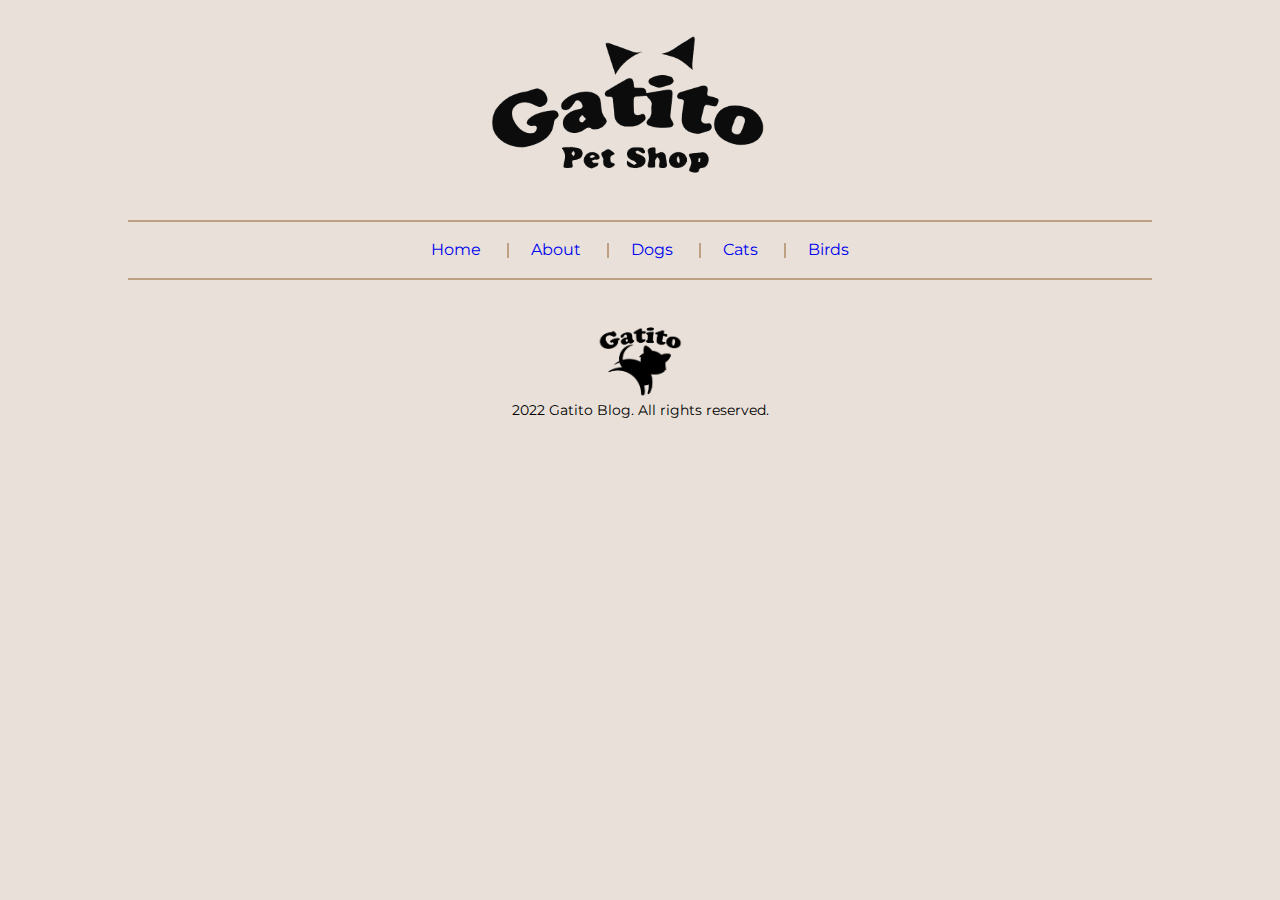
==== about.html @ 413a7c1f "Added About base" ====
<!DOCTYPE html>
<html lang="en">

<head>
  <meta charset="UTF-8">
  <meta http-equiv="X-UA-Compatible" content="IE=edge">
  <meta name="viewport" content="width=device-width, initial-scale=1.0">

  <!-- import Styles -->
  <link rel="stylesheet" href="./css/reset.css">
  <link rel="stylesheet" href="./css/style.css">

  <!-- import Font -->
  <link rel="preconnect" href="https://fonts.googleapis.com">
  <link rel="preconnect" href="https://fonts.gstatic.com" crossorigin>
  <link href="https://fonts.googleapis.com/css2?family=Montserrat:ital,wght@0,400;0,700;1,400;1,700&display=swap"
    rel="stylesheet">

  <title>Gatito Blog | About</title>
</head>

<body>
  <!-- Start Header -->
  <header class="gt-header">
    <figure class="gt-header__logo">
      <img src="./assets/img/logo.png" alt="Logo gatito" class="gt-header__img">
    </figure>
    <nav class="gt-header__menu gt-menu">
      <ul class="gt-menu__list">
        <li class="gt-menu__links"><a href="./index.html" class="gt-menu__link">Home</a></li>
        <li class="gt-menu__links"><a href="./about.html" class="gt-menu__link">About</a></li>
        <li class="gt-menu__links"><a href="./index.html" class="gt-menu__link">Dogs</a></li>
        <li class="gt-menu__links"><a href="./index.html" class="gt-menu__link">Cats</a></li>
        <li class="gt-menu__links"><a href="./index.html" class="gt-menu__link">Birds</a></li>
      </ul>
    </nav>
  </header>
  <!-- End Header -->

  <!-- Start Footer -->
  <footer class="gt-footer">
    <img src="./assets/img/footer-logo.png" alt="Footer logo" class="gt-footer__logo">
    <p class="gt-footer__txt">2022 Gatito Blog. All rights reserved.</p>
  </footer>
  <!-- End Footer -->

</body>

</html>
---- css/style.css ----
body {
  background-color: #e9e1d9;
  color: #000000;
  font-family: "Montserrat", sans-serif;
}

/* ----------------
 ----- HEADER -----
 ------------------ */
.gt-header {
  margin-bottom: 20px;
}
.gt-header__logo {
  text-align: center;
}
.gt-header__img {
  max-width: 350px;
}
.gt-header .gt-menu__list {
  display: flex;
  justify-content: center;
  border-top: 2px solid #bea185;
  border-bottom: 2px solid #bea185;
  margin: 0 auto;
  width: 80%;
  padding: 20px 0;
}
.gt-header .gt-menu__links {
  position: relative;
}
.gt-header .gt-menu__links:not(:last-child)::after {
  content: "";
  position: absolute;
  top: 0;
  bottom: 0;
  right: -3px;
  margin: auto;
  height: 15px;
  width: 2px;
  background-color: #bea185;
}
.gt-header .gt-menu__link {
  padding: 0 25px;
  text-decoration: none;
}
.gt-header .gt-menu__link:hover {
  color: #f10266;
}

/* -------------------
----- END HEADER -----
---------------------- */
/* ----------------
 ----- FOOTER -----
 ------------------ */
.gt-footer {
  text-align: center;
  padding: 20px 0;
  /* Position footer on bottom */
  position: relative;
  bottom: 0;
  left: 50%;
  transform: translateX(-50%);
}
.gt-footer__logo {
  max-width: 100px;
}
.gt-footer__txt {
  margin: auto;
  font-size: 14px;
}

/* --------------------
 ----- END FOOTER -----
 ---------------------- */
/* ---------------------
----- MAIN SECTION -----
------------------------ */
.gt-main {
  display: flex;
  justify-content: center;
  flex-wrap: wrap;
}
.gt-main__content {
  width: 70%;
  padding: 40px 8px;
}
.gt-main__post {
  text-align: center;
  max-width: 800px;
  margin-left: auto;
  margin-right: auto;
}
.gt-main__title {
  text-decoration: none;
  font-size: 22px;
  color: #000000;
  letter-spacing: 1.5;
}
.gt-main__title:hover {
  color: #f10266;
}
.gt-main__subtitle {
  display: flex;
  justify-content: center;
  align-items: center;
  margin-top: 10px;
  margin-bottom: 20px;
}
.gt-main__date {
  margin: 0 10px;
  font-size: 12px;
  font-style: italic;
}
.gt-main__tag {
  font-size: 14px;
  padding: 5px 7px;
  color: #f10266;
  border: 1px solid #f10266;
  margin: 0 10px;
}
.gt-main__details {
  border: 1px solid #bea185;
}
.gt-main__img {
  width: 100%;
}
.gt-main__description {
  padding: 40px 0 25px;
  max-width: 650px;
  margin-left: auto;
  margin-right: auto;
  font-size: 14px;
}
.gt-main__btn {
  text-decoration: none;
  font-size: 16px;
  letter-spacing: 1.5;
  color: #f10266;
  background-color: #6dacff;
  padding: 10px 20px;
  transition: 0.3s;
}
.gt-main__btn:hover {
  color: #6dacff;
  background-color: #f10266;
}
.gt-main__info {
  display: flex;
  justify-content: space-between;
  align-items: center;
  border-top: 1px solid #bea185;
  margin-top: 30px;
}
.gt-main__author {
  width: 50%;
  border-right: 1px solid #bea185;
}
.gt-main__p {
  font-size: 14px;
  margin-top: 10px;
  margin-bottom: 10px;
}
.gt-main__comments {
  width: 50%;
}
.gt-main__a {
  text-decoration: none;
  font-size: 14px;
  margin-top: 10px;
  margin-bottom: 10px;
}
.gt-main__a:hover {
  color: #f10266;
}

/* -------------------------
----- END MAIN SECTION -----
---------------------------- */

/*# sourceMappingURL=style.css.map */
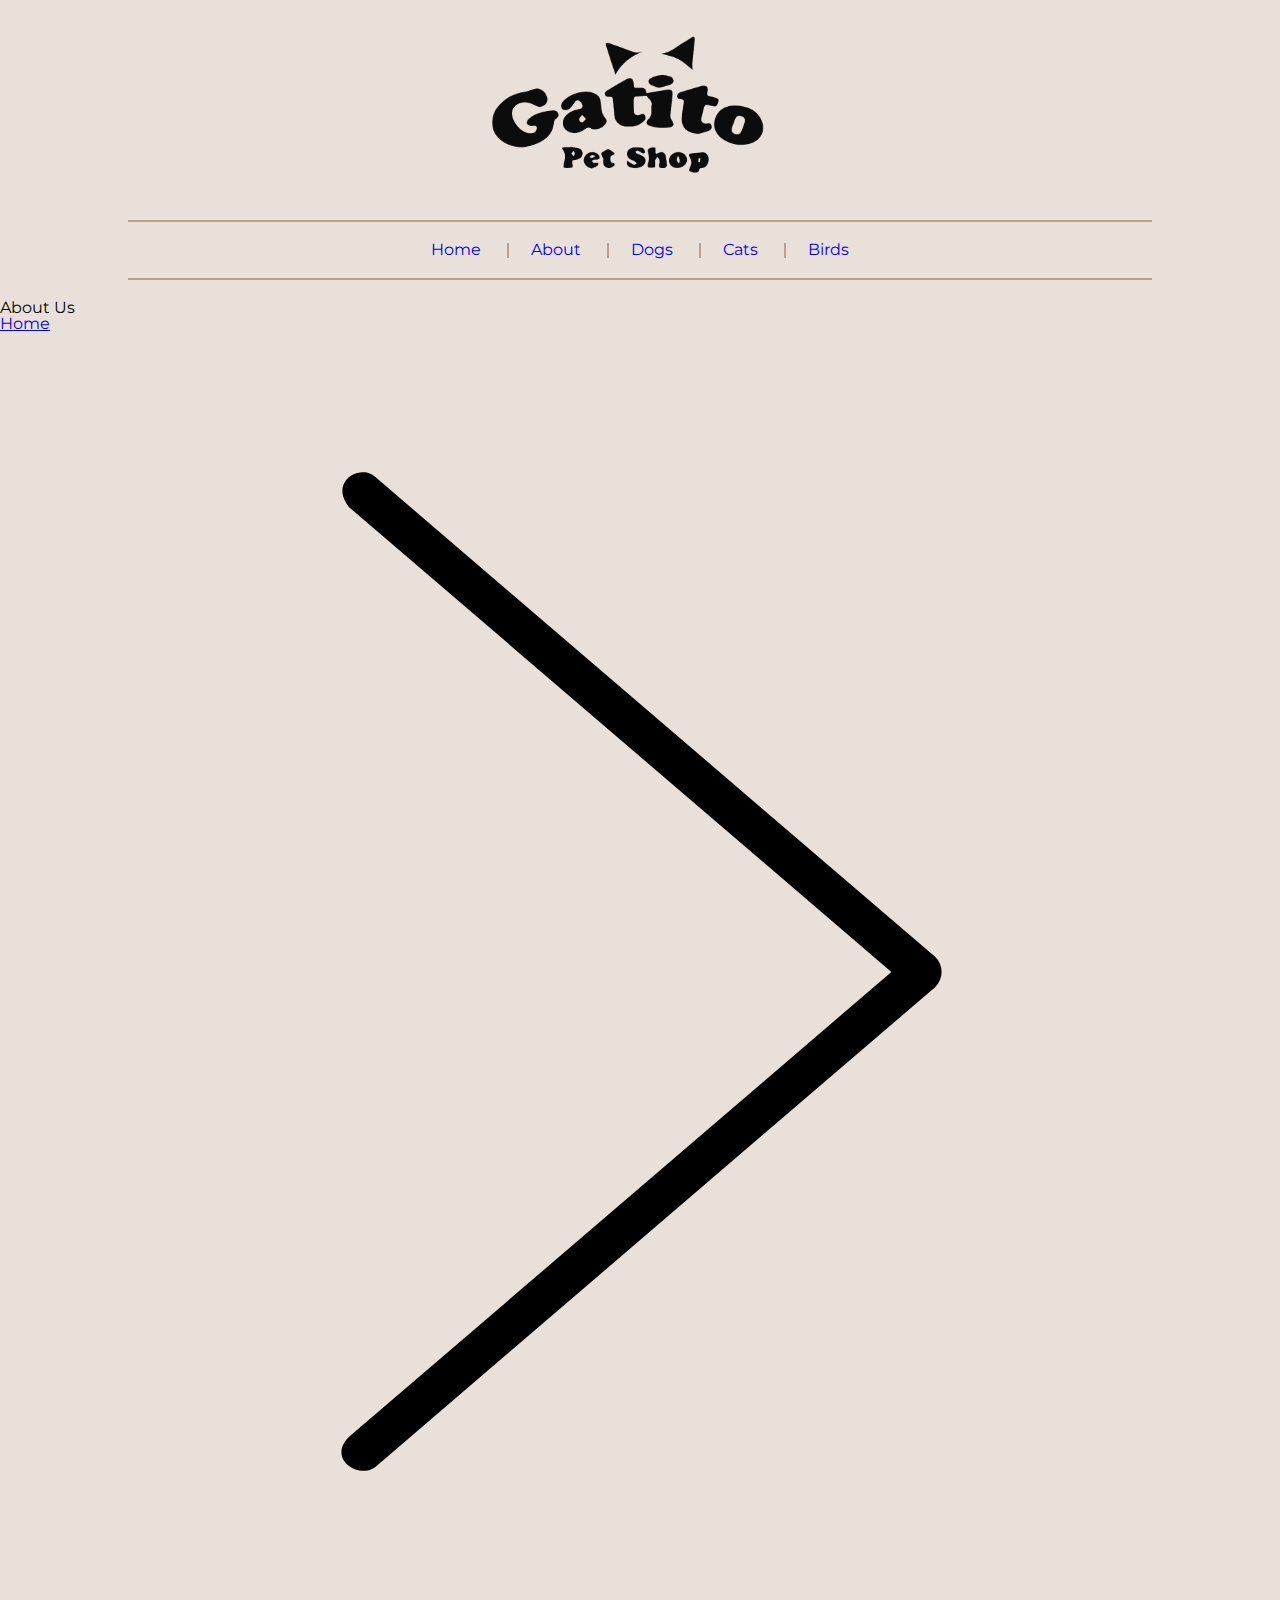
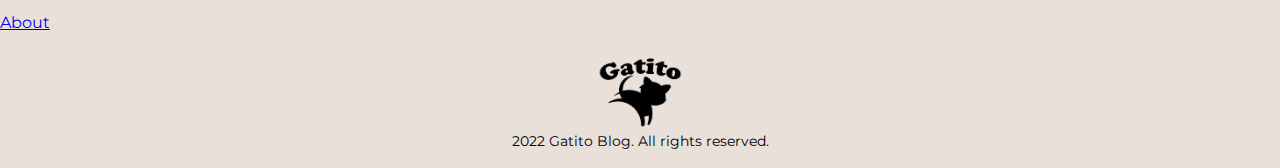
==== commit 3215f5f2: "Added title & breadcrumb" ====
--- a/about.html
+++ b/about.html
@@ -9,6 +9,7 @@
   <!-- import Styles -->
   <link rel="stylesheet" href="./css/reset.css">
   <link rel="stylesheet" href="./css/style.css">
+  <link rel="stylesheet" href="./css/about.css">
 
   <!-- import Font -->
   <link rel="preconnect" href="https://fonts.googleapis.com">
@@ -37,6 +38,20 @@
   </header>
   <!-- End Header -->
 
+  <!-- Article About -->
+  <article class="gt-about">
+    <div class="gt-about__title">
+      <h1 class="gt-about__h1">About Us</h1>
+      <div class="gt-about__breadcrumb gt-breadcrumb">
+        <a href="./index.html" class="gt-breadcrumb__link">Home</a>
+        <img src="./assets/img/arrow.svg" alt="arrow" class="gt-breadcrumb__img">
+        <a href="./about.html" class="gt-breadcrumb__link">About</a>
+      </div>
+    </div>
+    
+  </article>
+  <!-- End Article About -->
+
   <!-- Start Footer -->
   <footer class="gt-footer">
     <img src="./assets/img/footer-logo.png" alt="Footer logo" class="gt-footer__logo">
--- a/css/style.css
+++ b/css/style.css
@@ -73,109 +73,5 @@
 /* --------------------
  ----- END FOOTER -----
  ---------------------- */
-/* ---------------------
------ MAIN SECTION -----
------------------------- */
-.gt-main {
-  display: flex;
-  justify-content: center;
-  flex-wrap: wrap;
-}
-.gt-main__content {
-  width: 70%;
-  padding: 40px 8px;
-}
-.gt-main__post {
-  text-align: center;
-  max-width: 800px;
-  margin-left: auto;
-  margin-right: auto;
-}
-.gt-main__title {
-  text-decoration: none;
-  font-size: 22px;
-  color: #000000;
-  letter-spacing: 1.5;
-}
-.gt-main__title:hover {
-  color: #f10266;
-}
-.gt-main__subtitle {
-  display: flex;
-  justify-content: center;
-  align-items: center;
-  margin-top: 10px;
-  margin-bottom: 20px;
-}
-.gt-main__date {
-  margin: 0 10px;
-  font-size: 12px;
-  font-style: italic;
-}
-.gt-main__tag {
-  font-size: 14px;
-  padding: 5px 7px;
-  color: #f10266;
-  border: 1px solid #f10266;
-  margin: 0 10px;
-}
-.gt-main__details {
-  border: 1px solid #bea185;
-}
-.gt-main__img {
-  width: 100%;
-}
-.gt-main__description {
-  padding: 40px 0 25px;
-  max-width: 650px;
-  margin-left: auto;
-  margin-right: auto;
-  font-size: 14px;
-}
-.gt-main__btn {
-  text-decoration: none;
-  font-size: 16px;
-  letter-spacing: 1.5;
-  color: #f10266;
-  background-color: #6dacff;
-  padding: 10px 20px;
-  transition: 0.3s;
-}
-.gt-main__btn:hover {
-  color: #6dacff;
-  background-color: #f10266;
-}
-.gt-main__info {
-  display: flex;
-  justify-content: space-between;
-  align-items: center;
-  border-top: 1px solid #bea185;
-  margin-top: 30px;
-}
-.gt-main__author {
-  width: 50%;
-  border-right: 1px solid #bea185;
-}
-.gt-main__p {
-  font-size: 14px;
-  margin-top: 10px;
-  margin-bottom: 10px;
-}
-.gt-main__comments {
-  width: 50%;
-}
-.gt-main__a {
-  text-decoration: none;
-  font-size: 14px;
-  margin-top: 10px;
-  margin-bottom: 10px;
-}
-.gt-main__a:hover {
-  color: #f10266;
-}
-
-/* -------------------------
------ END MAIN SECTION -----
----------------------------- */
 
 /*# sourceMappingURL=style.css.map */
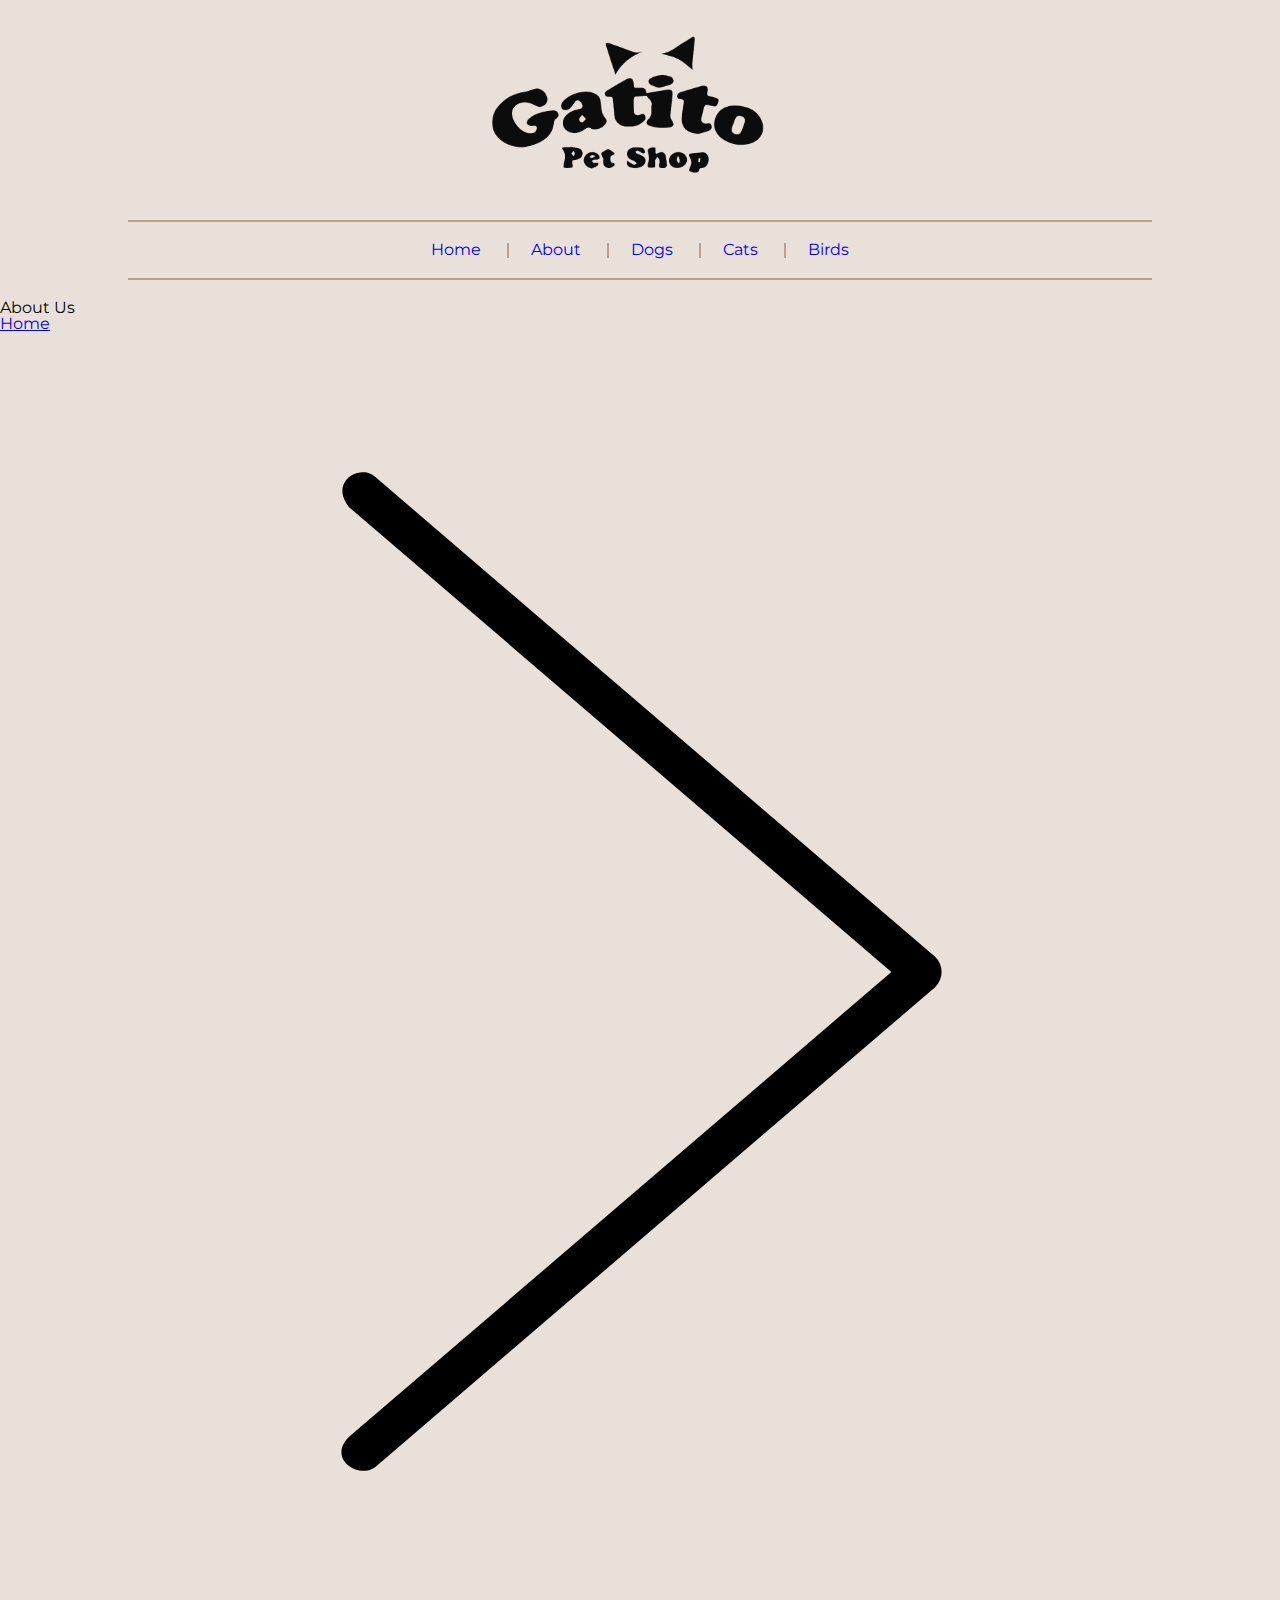
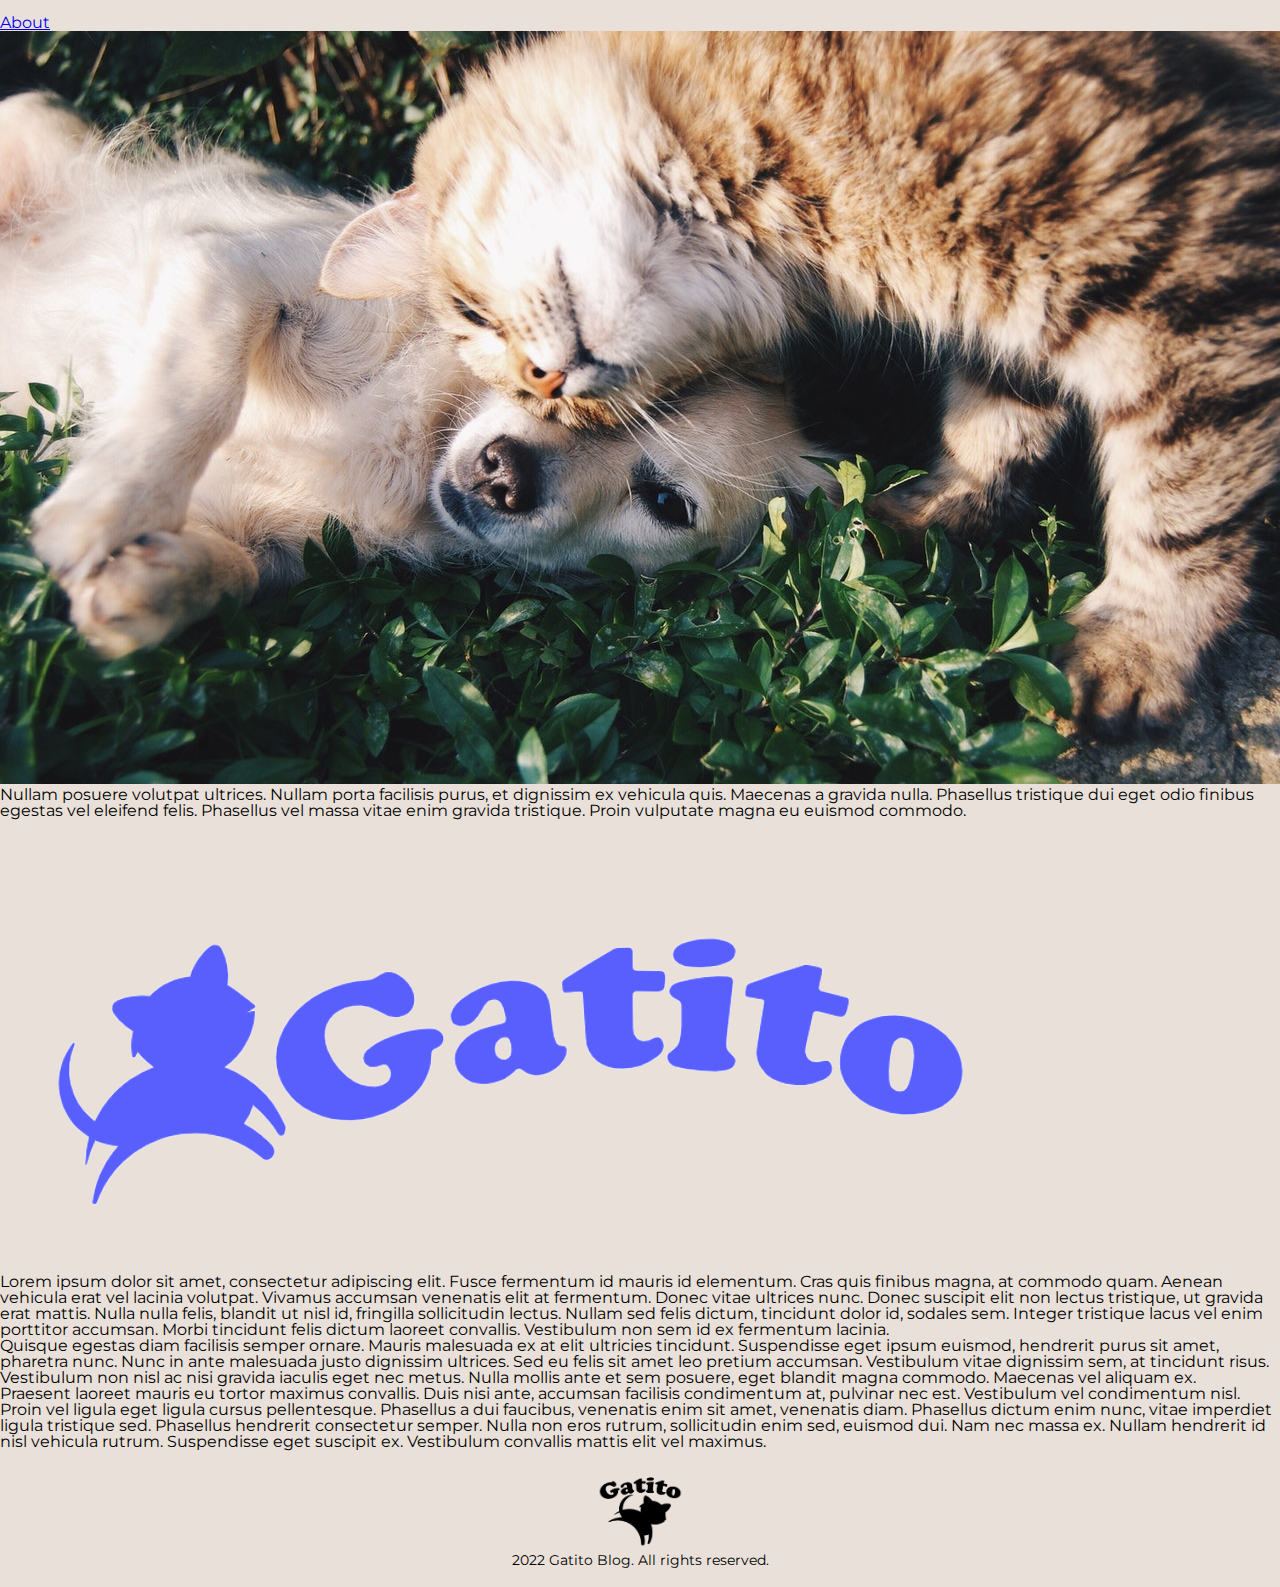
==== commit 57542152: "Added content" ====
--- a/about.html
+++ b/about.html
@@ -48,7 +48,18 @@
         <a href="./about.html" class="gt-breadcrumb__link">About</a>
       </div>
     </div>
-    
+    <div class="gt-about__content">
+      <img src="./assets/img/dog-cat.jpg" alt="Dog and Cat" class="gt-about__img">
+      <p class="gt-about__intro">Nullam posuere volutpat ultrices. Nullam porta facilisis purus, et dignissim ex vehicula quis. Maecenas a gravida nulla. Phasellus tristique dui eget odio finibus egestas vel eleifend felis. Phasellus vel massa vitae enim gravida tristique. Proin vulputate magna eu euismod commodo.</p>
+      <div class="gt-about__split">
+        <img src="./assets/img/about.png" alt="gatito" class="gt-about__img">
+        <div class="gt-about__txt">
+          <p class="gt-about__p">Lorem ipsum dolor sit amet, consectetur adipiscing elit. Fusce fermentum id mauris id elementum. Cras quis finibus magna, at commodo quam. Aenean vehicula erat vel lacinia volutpat. Vivamus accumsan venenatis elit at fermentum. Donec vitae ultrices nunc. Donec suscipit elit non lectus tristique, ut gravida erat mattis. Nulla nulla felis, blandit ut nisl id, fringilla sollicitudin lectus. Nullam sed felis dictum, tincidunt dolor id, sodales sem. Integer tristique lacus vel enim porttitor accumsan. Morbi tincidunt felis dictum laoreet convallis. Vestibulum non sem id ex fermentum lacinia.</p>
+          <p class="gt-about__p">Quisque egestas diam facilisis semper ornare. Mauris malesuada ex at elit ultricies tincidunt. Suspendisse eget ipsum euismod, hendrerit purus sit amet, pharetra nunc. Nunc in ante malesuada justo dignissim ultrices. Sed eu felis sit amet leo pretium accumsan. Vestibulum vitae dignissim sem, at tincidunt risus. Vestibulum non nisl ac nisi gravida iaculis eget nec metus. Nulla mollis ante et sem posuere, eget blandit magna commodo. Maecenas vel aliquam ex.</p>
+          <p class="gt-about__p">Praesent laoreet mauris eu tortor maximus convallis. Duis nisi ante, accumsan facilisis condimentum at, pulvinar nec est. Vestibulum vel condimentum nisl. Proin vel ligula eget ligula cursus pellentesque. Phasellus a dui faucibus, venenatis enim sit amet, venenatis diam. Phasellus dictum enim nunc, vitae imperdiet ligula tristique sed. Phasellus hendrerit consectetur semper. Nulla non eros rutrum, sollicitudin enim sed, euismod dui. Nam nec massa ex. Nullam hendrerit id nisl vehicula rutrum. Suspendisse eget suscipit ex. Vestibulum convallis mattis elit vel maximus.</p>
+        </div>
+      </div>
+    </div>
   </article>
   <!-- End Article About -->
 
